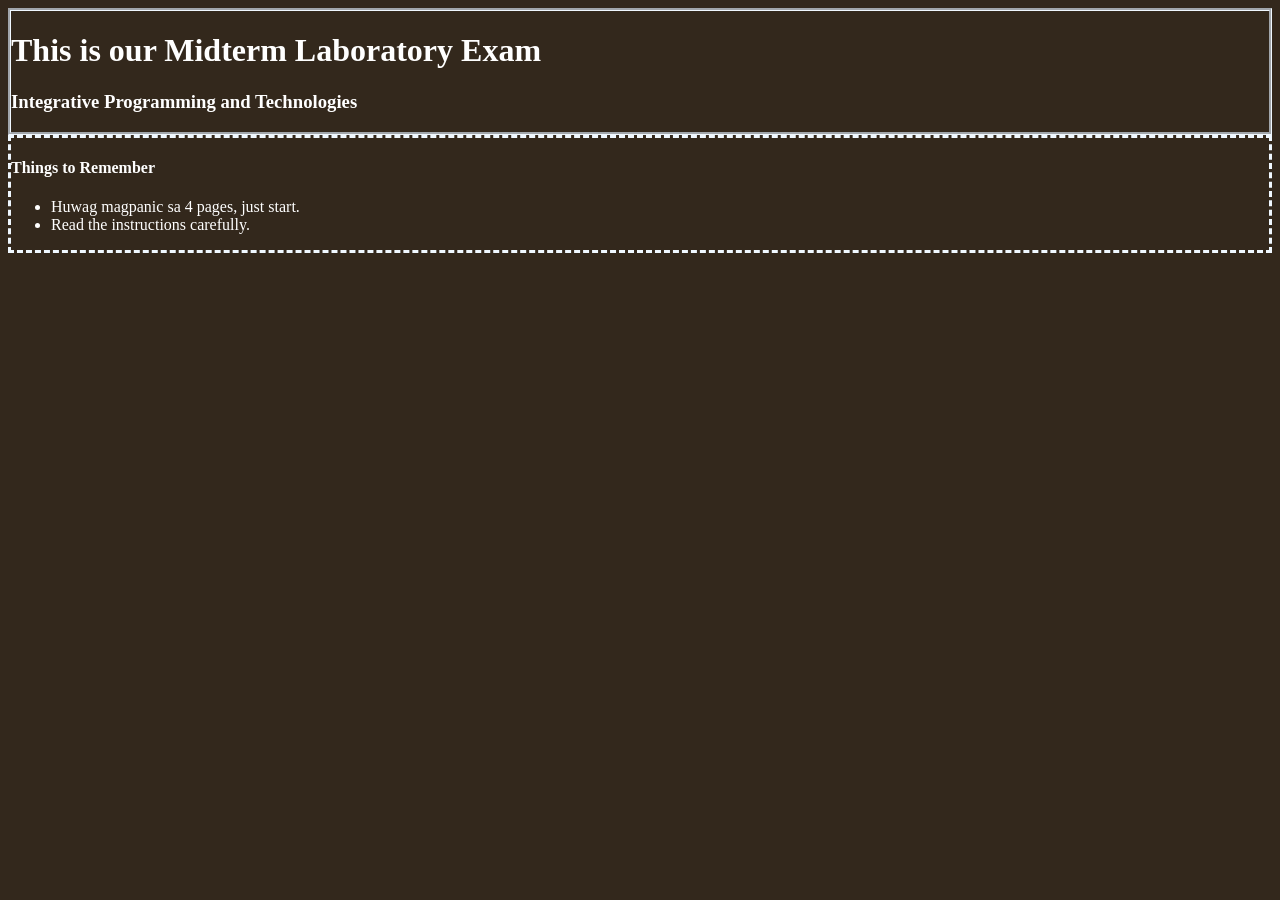
==== index.html @ e22d2e85 "Added a style for body and 2 divs and linked the css file to html file" ====
<!DOCTYPE html>
<html lang="en">
<head>
    <meta charset="UTF-8">
    <meta name="viewport" content="width=device-width, initial-scale=1.0">
    <title>CNSG Website</title>
    <link rel="stylesheet" href="style.css">
</head>
<body>
    <div class="header">
        <h1>This is our Midterm Laboratory Exam</h1>
        <h3>Integrative Programming and Technologies</h3>
    </div>
    
    <div class="content">
        <h4>Things to Remember</h4>
        <ul>
            <li>Huwag magpanic sa 4 pages, just start.</li>
            <li>Read the instructions carefully.</li>
        </ul>
    </div>
    
</body>
</html>
---- style.css ----
body{
    background-color: rgb(51, 40, 28);
    color: rgb(255, 255, 255);
}
.header{
    border-color: aliceblue;
    border-width: 5;
    border-style:groove;
}
.content{
    border-color: aliceblue;
    border-width: 5;
    border-style:dashed;
}
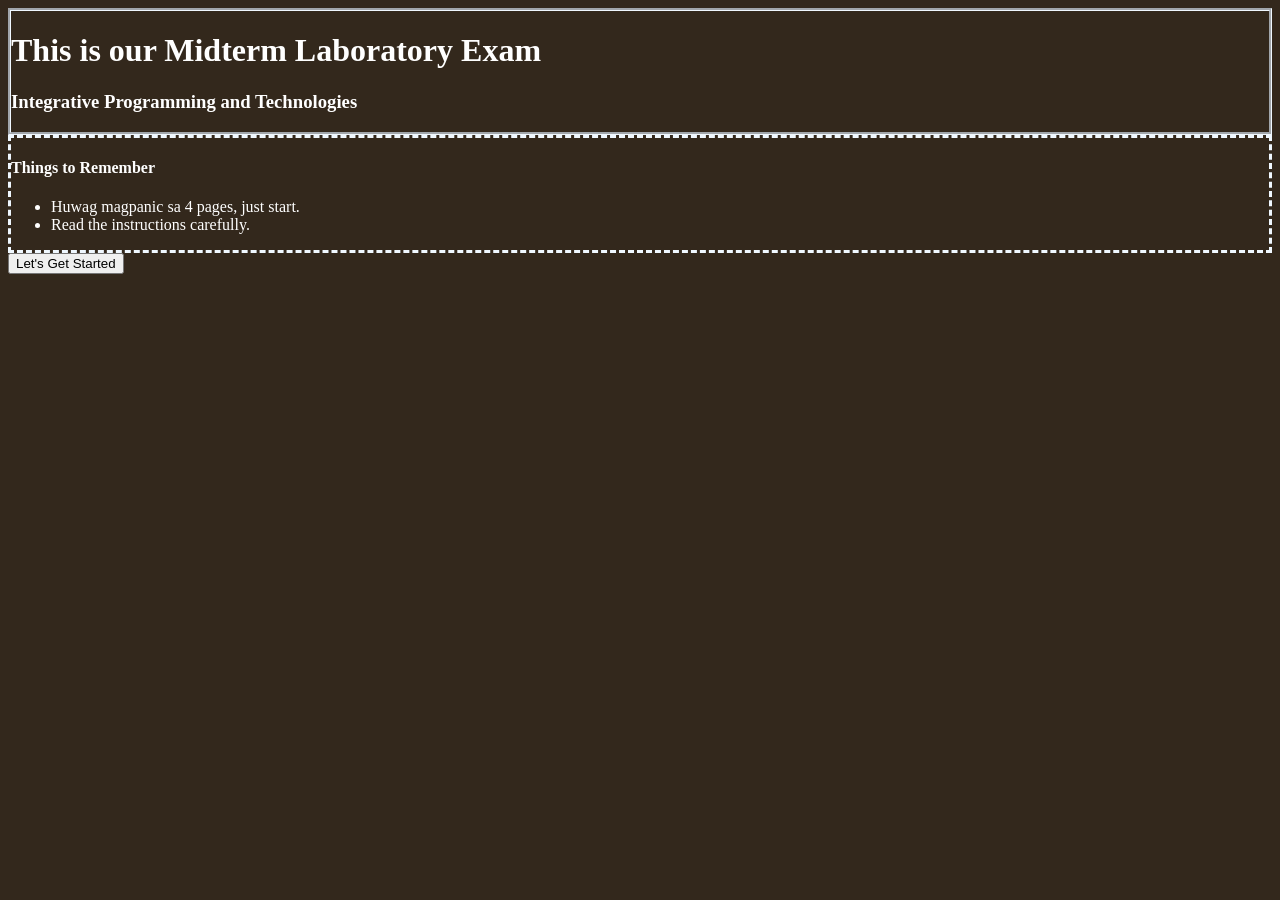
==== commit a655e87d: "Added a button and its behavior in js file" ====
--- a/index.html
+++ b/index.html
@@ -19,6 +19,10 @@
             <li>Read the instructions carefully.</li>
         </ul>
     </div>
+
+    <button id="startButton" class="startBtn">Let's Get Started</button>
+    <h3 id="message"></h3>
     
 </body>
+<script src="script.js"></script>
 </html>
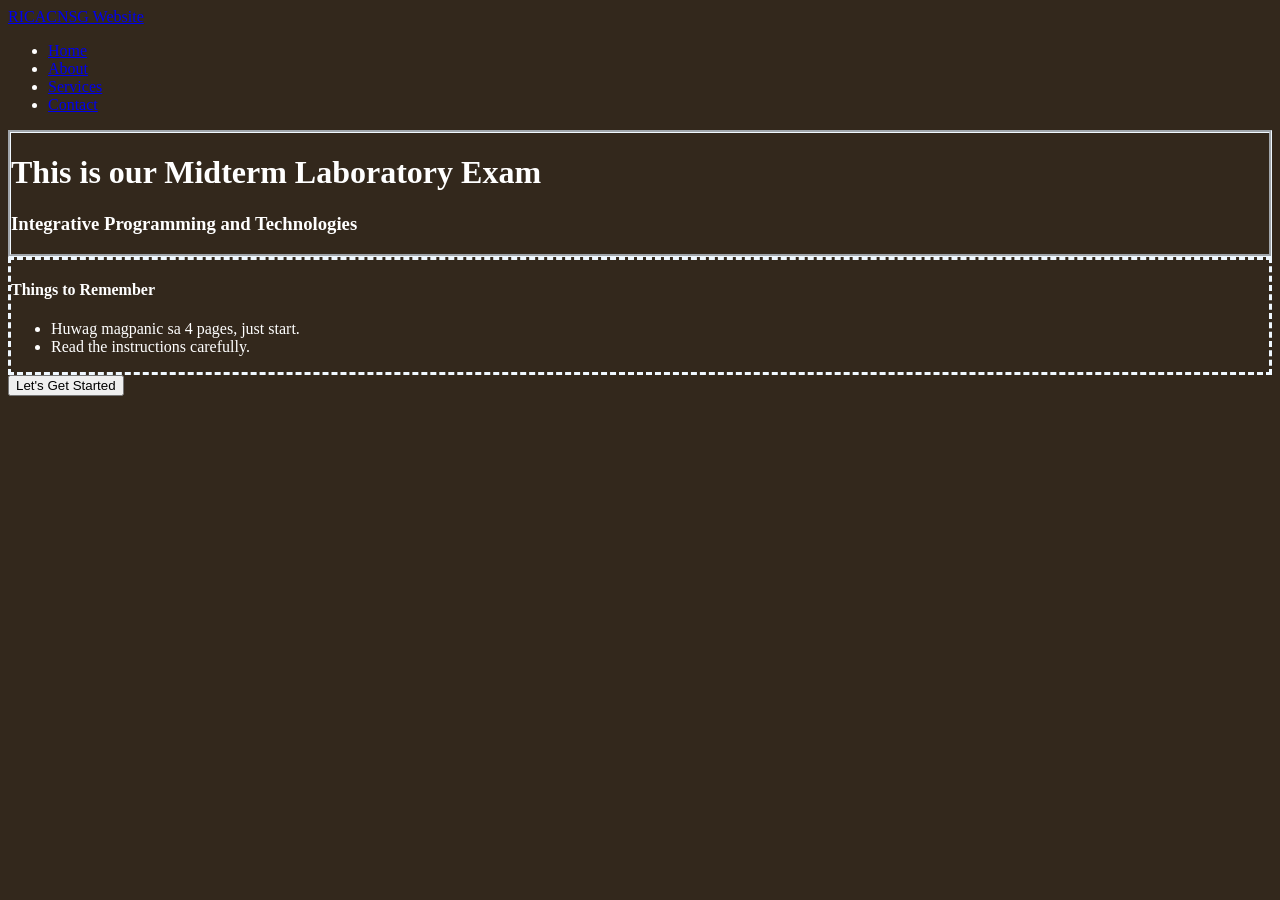
==== commit 82cb3e39: "Added a navigation link to index.html" ====
--- a/index.html
+++ b/index.html
@@ -7,11 +7,23 @@
     <link rel="stylesheet" href="style.css">
 </head>
 <body>
+    <nav class="navbar">
+        <div class="logo">
+            <a href="#">RICACNSG Website</a>
+        </div>
+        <ul class="nav-links">
+            <li><a href="#">Home</a></li>
+            <li><a href="#">About</a></li>
+            <li><a href="#">Services</a></li>
+            <li><a href="#">Contact</a></li>
+        </ul>
+    </nav>
+
     <div class="header">
         <h1>This is our Midterm Laboratory Exam</h1>
         <h3>Integrative Programming and Technologies</h3>
     </div>
-    
+
     <div class="content">
         <h4>Things to Remember</h4>
         <ul>
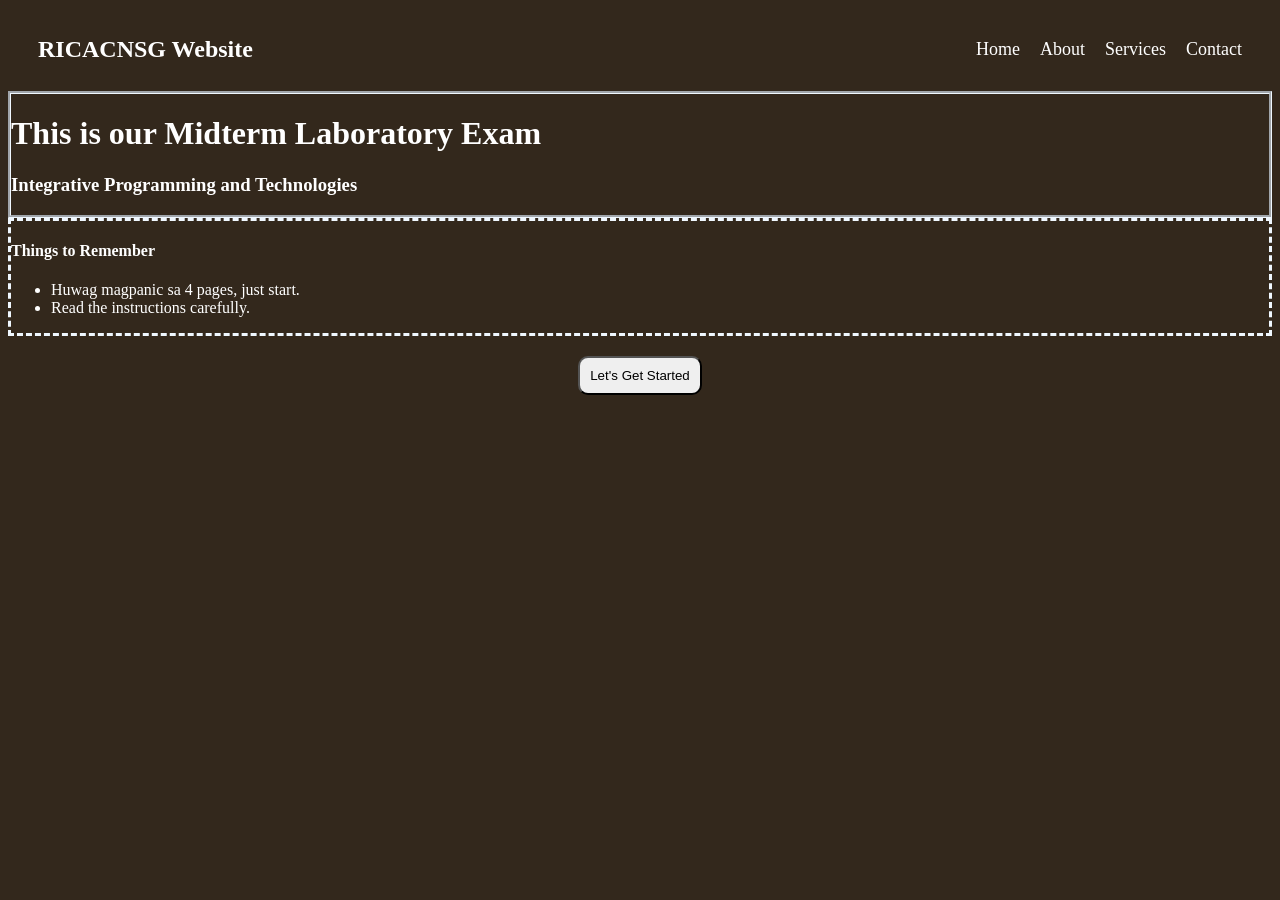
==== commit 0563883e: "Added link for proper styling ang contact page navigation" ====
--- a/index.html
+++ b/index.html
@@ -15,7 +15,7 @@
             <li><a href="#">Home</a></li>
             <li><a href="#">About</a></li>
             <li><a href="#">Services</a></li>
-            <li><a href="#">Contact</a></li>
+            <li><a href="contact.html">Contact</a></li>
         </ul>
     </nav>
 
--- a/style.css
+++ b/style.css
@@ -11,4 +11,50 @@
     border-color: aliceblue;
     border-width: 5;
     border-style:dashed;
-}+}
+.startBtn{
+    display: block;
+    margin: 0 auto; 
+    margin-top: 20px;
+    padding: 10px;
+    border-radius: 10px;
+}
+.navbar {
+            background-color: rgb(51, 40, 28);
+            display: flex;
+            justify-content: space-between;
+            align-items: center;
+            padding: 15px 30px;
+        }
+
+        /* Website Brand/Logo Styling */
+        .logo a {
+            color: #fff;
+            text-decoration: none;
+            font-size: 24px;
+            font-weight: bold;
+        }
+
+        /* List structure layout */
+        .nav-links {
+            list-style: none;
+            display: flex;
+        }
+
+        /* Spacing between text links */
+        .nav-links li {
+            margin-left: 20px;
+        }
+
+        /* Individual text link styling */
+        .nav-links a {
+            color: #fff;
+            text-decoration: none;
+            font-size: 18px;
+            transition: color 0.3s;
+        }
+
+        /* Interactive hover effect color */
+        .nav-links a:hover {
+            color: #4CAF50;
+        }
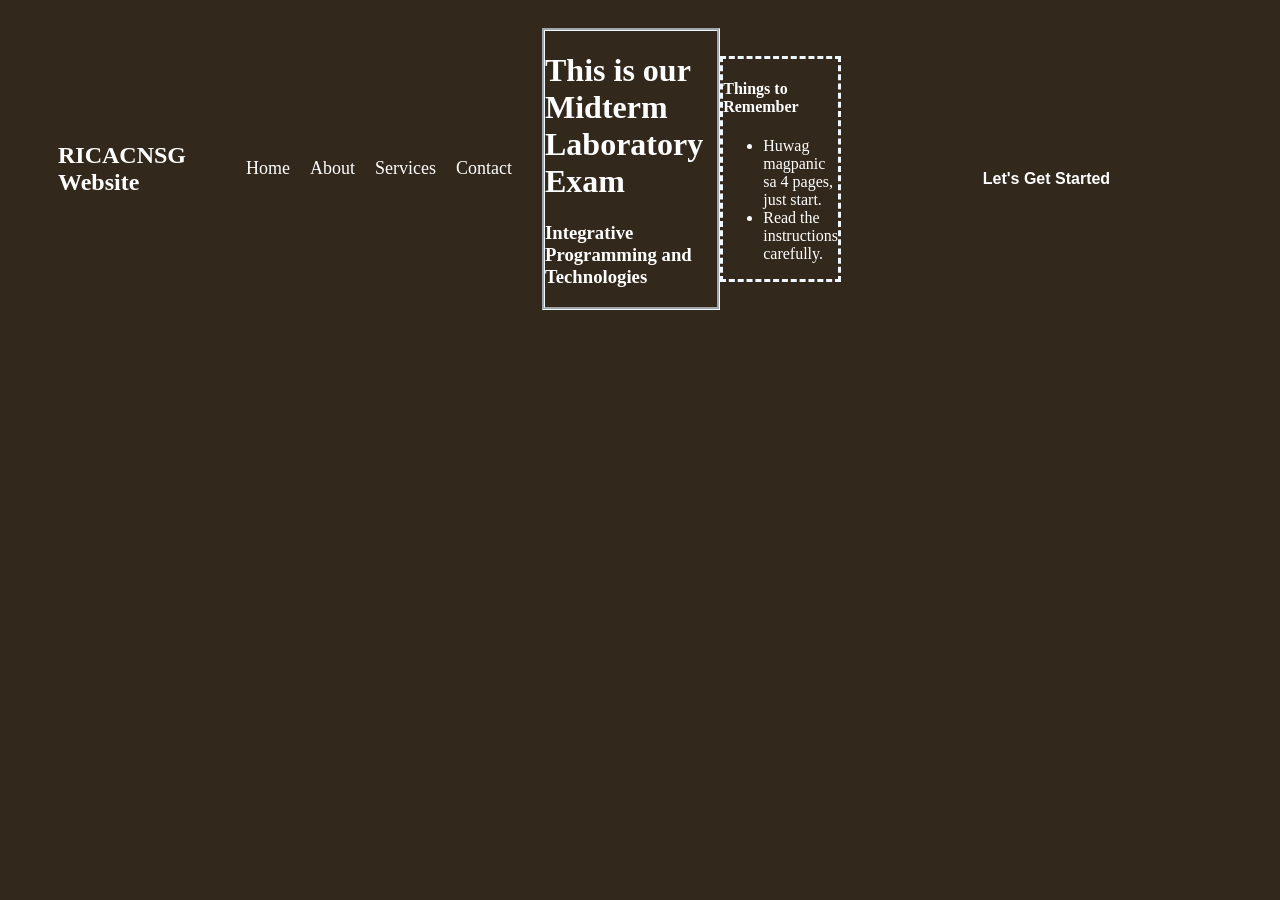
==== commit 6c4b4fa1: "Added a comment to index.html for easy code review" ====
--- a/index.html
+++ b/index.html
@@ -7,6 +7,7 @@
     <link rel="stylesheet" href="style.css">
 </head>
 <body>
+    <!-- NAVIGATION BAR -->
     <nav class="navbar">
         <div class="logo">
             <a href="#">RICACNSG Website</a>
@@ -19,11 +20,13 @@
         </ul>
     </nav>
 
+    <!-- HEADER -->
     <div class="header">
         <h1>This is our Midterm Laboratory Exam</h1>
         <h3>Integrative Programming and Technologies</h3>
     </div>
 
+    <!-- MAIN CONTENT -->
     <div class="content">
         <h4>Things to Remember</h4>
         <ul>
@@ -32,6 +35,7 @@
         </ul>
     </div>
 
+    <!-- BUTTON TO START -->
     <button id="startButton" class="startBtn">Let's Get Started</button>
     <h3 id="message"></h3>
     
--- a/style.css
+++ b/style.css
@@ -1,6 +1,10 @@
 body{
     background-color: rgb(51, 40, 28);
     color: rgb(255, 255, 255);
+    justify-content: center;
+    align-items: center;
+    padding: 20px;
+    display: flex;
 }
 .header{
     border-color: aliceblue;
@@ -57,4 +61,76 @@
         /* Interactive hover effect color */
         .nav-links a:hover {
             color: #4CAF50;
-        }+        }
+.contact-container {
+    background-color: #ffffff;
+    padding: 40px;
+    border-radius: 8px;
+    box-shadow: 0 4px 15px rgba(0, 0, 0, 0.1);
+    width: 100%;
+    max-width: 500px;
+}
+
+h2 {
+    text-align: center;
+    color: #333333;
+    margin-bottom: 10px;
+}
+
+p {
+    text-align: center;
+    color: #666666;
+    margin-bottom: 30px;
+    font-size: 14px;
+}
+
+.form-group {
+    margin-bottom: 20px;
+}
+
+label {
+    display: block;
+    margin-bottom: 8px;
+    color: #444444;
+    font-weight: 600;
+    font-size: 14px;
+}
+
+input[type="text"],
+input[type="email"],
+textarea {
+    width: 100%;
+    padding: 12px;
+    border: 1px solid #cccccc;
+    border-radius: 4px;
+    font-size: 16px;
+    transition: border-color 0.3s ease;
+}
+
+input:focus,
+textarea:focus {
+    border-color: rgb(51, 40, 28);
+    outline: none;
+}
+
+textarea {
+    resize: vertical;
+    min-height: 120px;
+}
+
+button {
+    width: 100%;
+    padding: 12px;
+    background-color: rgb(51, 40, 28);
+    color: white;
+    border: none;
+    border-radius: 4px;
+    font-size: 16px;
+    font-weight: bold;
+    cursor: pointer;
+    transition: background-color 0.3s ease;
+}
+
+button:hover {
+    background-color: rgb(51, 40, 28);
+}
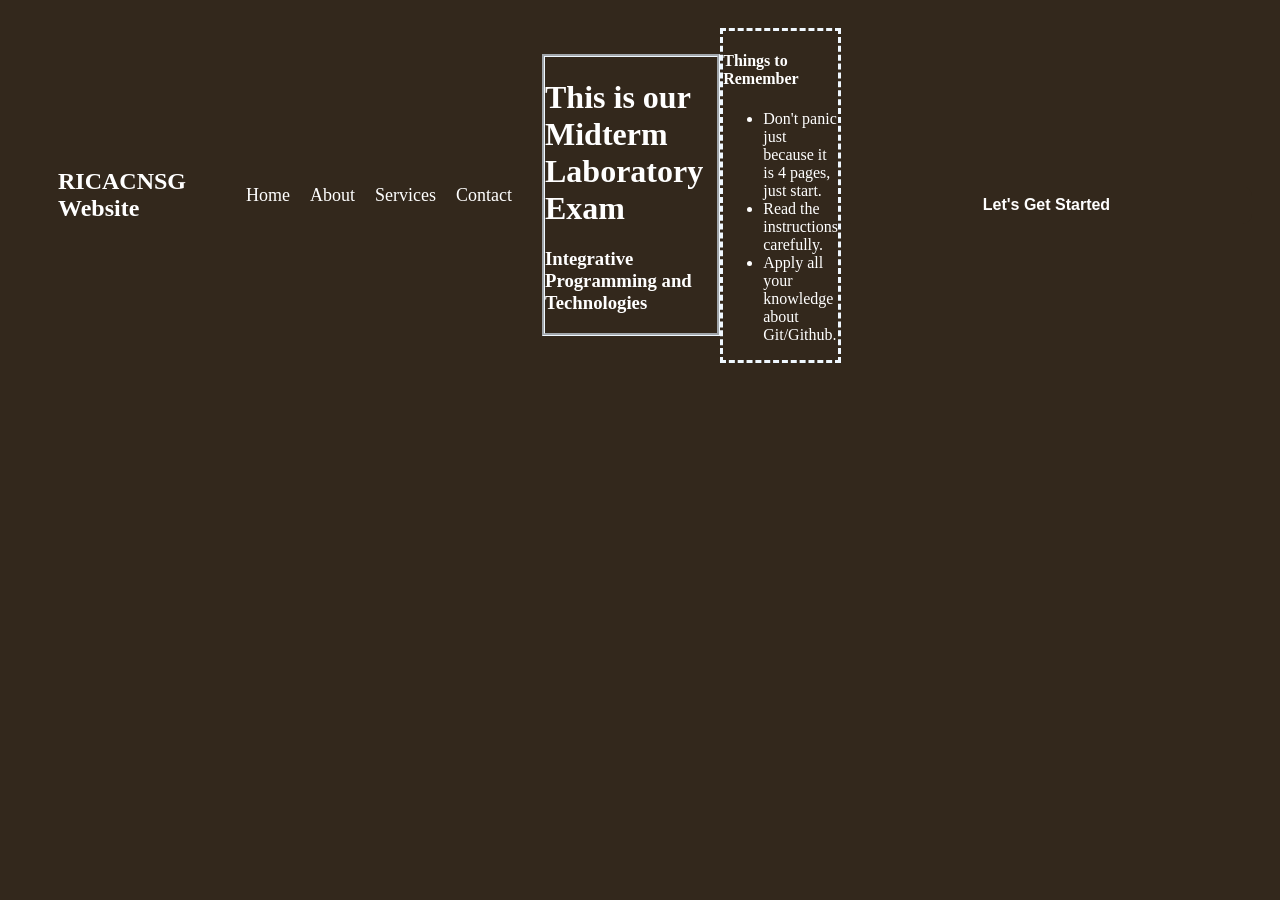
==== commit 832df289: "Added a list in the Things to Remember and translated the first one into full english language" ====
--- a/index.html
+++ b/index.html
@@ -30,8 +30,9 @@
     <div class="content">
         <h4>Things to Remember</h4>
         <ul>
-            <li>Huwag magpanic sa 4 pages, just start.</li>
+            <li>Don't panic just because it is 4 pages, just start.</li>
             <li>Read the instructions carefully.</li>
+            <li>Apply all your knowledge about Git/Github.</li>
         </ul>
     </div>
 
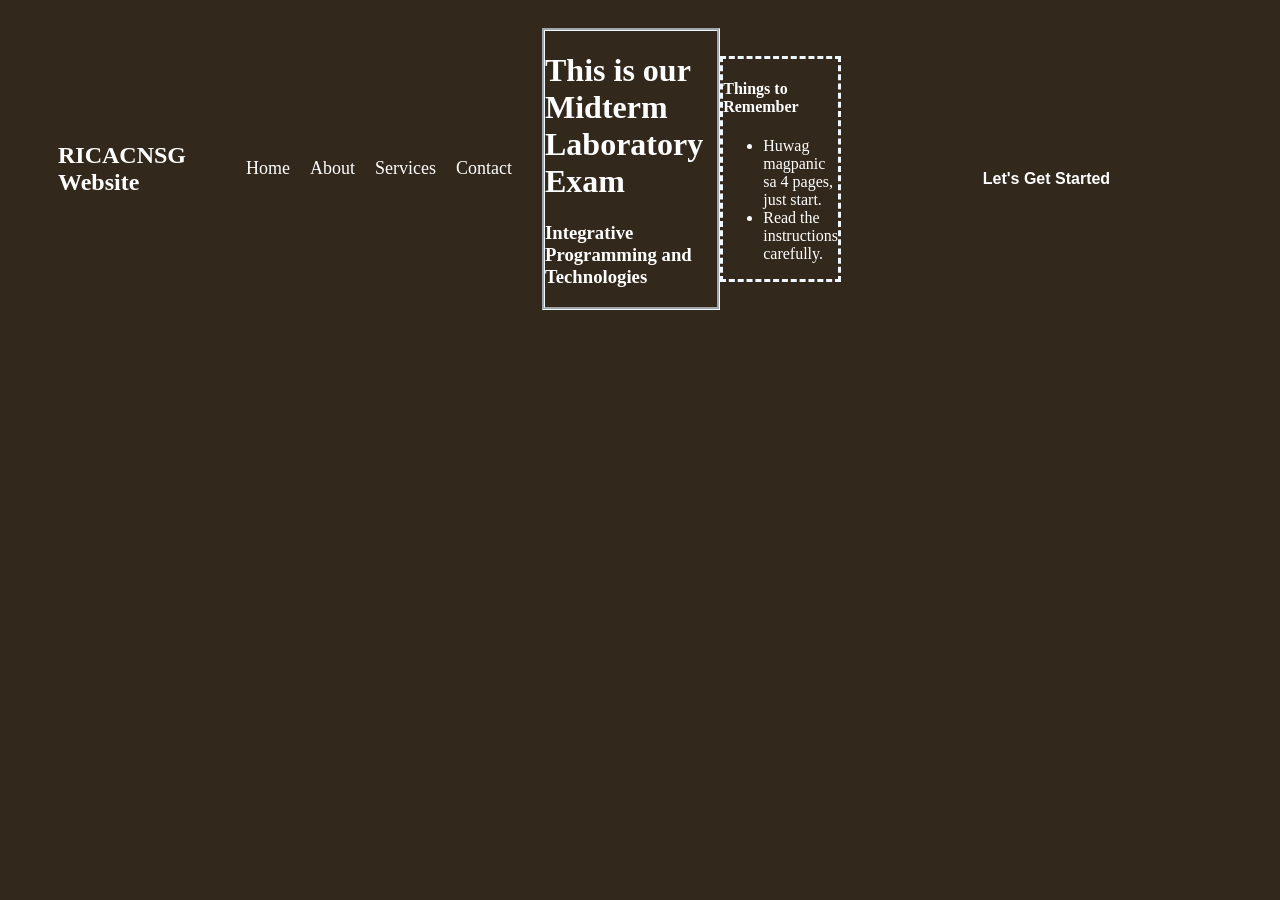
==== commit b69aa066: "Added link in the navigation bar" ====
--- a/index.html
+++ b/index.html
@@ -7,36 +7,31 @@
     <link rel="stylesheet" href="style.css">
 </head>
 <body>
-    <!-- NAVIGATION BAR -->
     <nav class="navbar">
         <div class="logo">
             <a href="#">RICACNSG Website</a>
         </div>
         <ul class="nav-links">
             <li><a href="#">Home</a></li>
-            <li><a href="#">About</a></li>
-            <li><a href="#">Services</a></li>
+            <li><a href="about.html">About</a></li>
+            <li><a href="services.html">Services</a></li>
             <li><a href="contact.html">Contact</a></li>
         </ul>
     </nav>
 
-    <!-- HEADER -->
     <div class="header">
         <h1>This is our Midterm Laboratory Exam</h1>
         <h3>Integrative Programming and Technologies</h3>
     </div>
 
-    <!-- MAIN CONTENT -->
     <div class="content">
         <h4>Things to Remember</h4>
         <ul>
-            <li>Don't panic just because it is 4 pages, just start.</li>
+            <li>Huwag magpanic sa 4 pages, just start.</li>
             <li>Read the instructions carefully.</li>
-            <li>Apply all your knowledge about Git/Github.</li>
         </ul>
     </div>
 
-    <!-- BUTTON TO START -->
     <button id="startButton" class="startBtn">Let's Get Started</button>
     <h3 id="message"></h3>
     
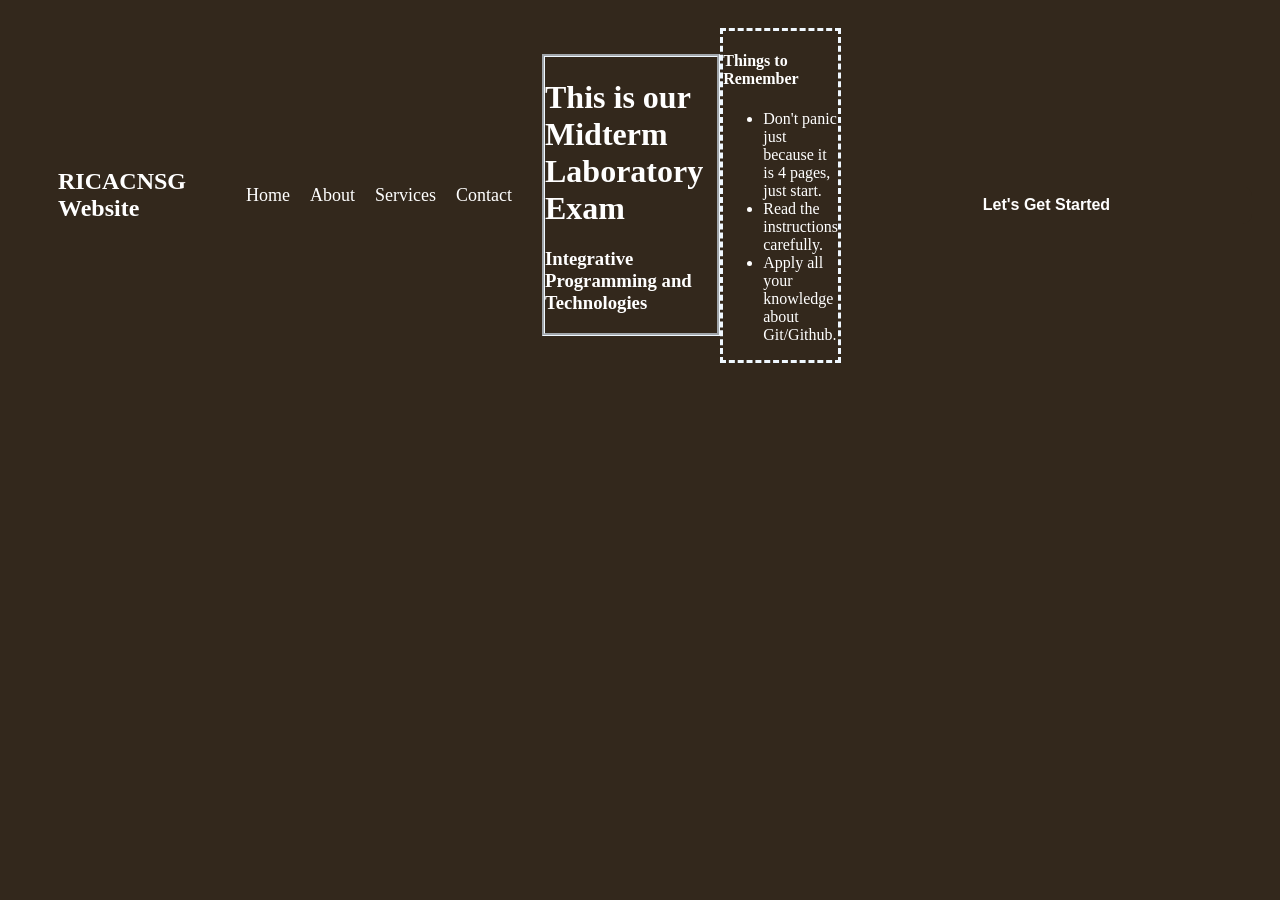
==== commit 05d334e3: "Merge branch 'main' into feature/navigation" ====
--- a/index.html
+++ b/index.html
@@ -7,6 +7,7 @@
     <link rel="stylesheet" href="style.css">
 </head>
 <body>
+    <!-- NAVIGATION BAR -->
     <nav class="navbar">
         <div class="logo">
             <a href="#">RICACNSG Website</a>
@@ -19,19 +20,23 @@
         </ul>
     </nav>
 
+    <!-- HEADER -->
     <div class="header">
         <h1>This is our Midterm Laboratory Exam</h1>
         <h3>Integrative Programming and Technologies</h3>
     </div>
 
+    <!-- MAIN CONTENT -->
     <div class="content">
         <h4>Things to Remember</h4>
         <ul>
-            <li>Huwag magpanic sa 4 pages, just start.</li>
+            <li>Don't panic just because it is 4 pages, just start.</li>
             <li>Read the instructions carefully.</li>
+            <li>Apply all your knowledge about Git/Github.</li>
         </ul>
     </div>
 
+    <!-- BUTTON TO START -->
     <button id="startButton" class="startBtn">Let's Get Started</button>
     <h3 id="message"></h3>
     
